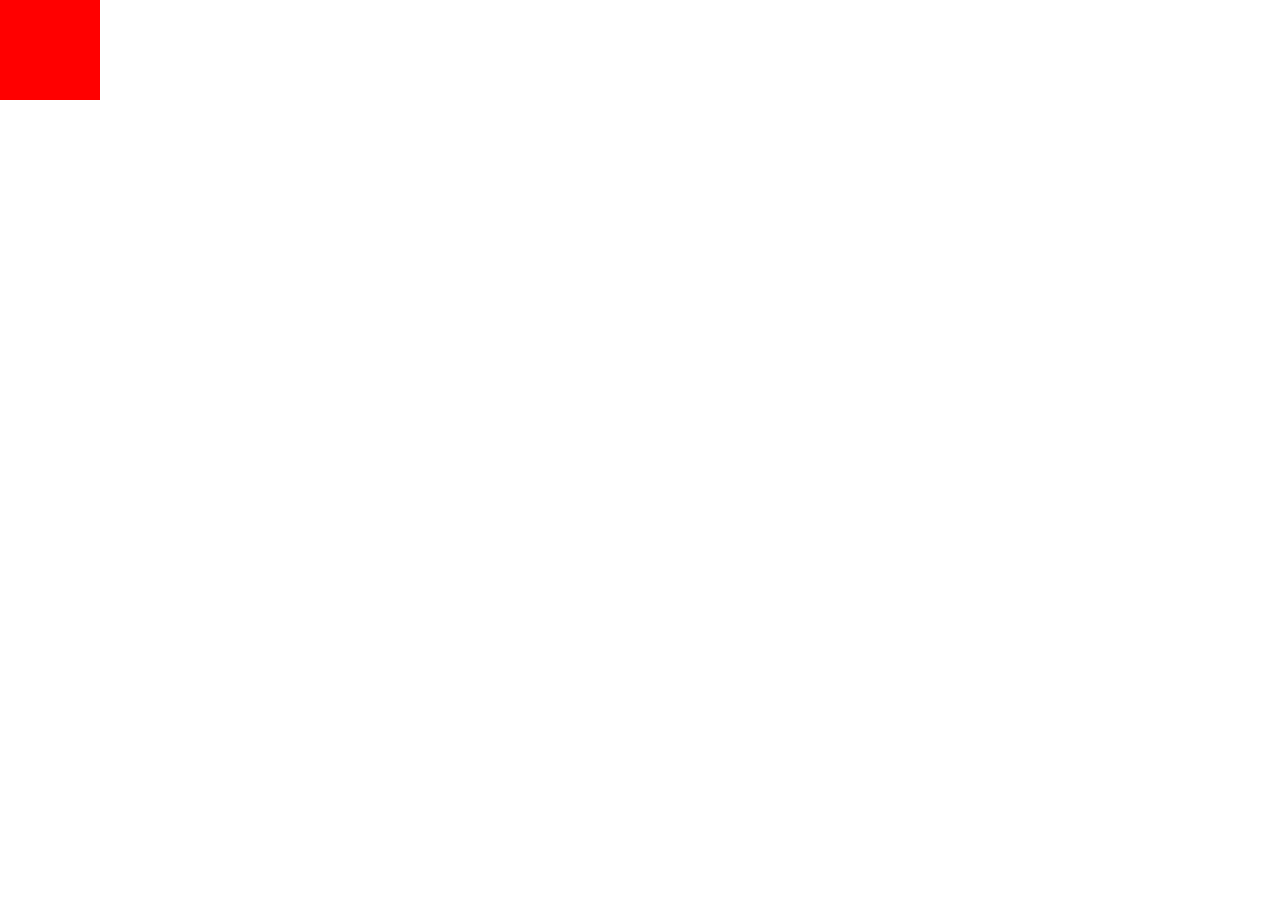
==== activities/sound-activity/index.html @ 505c618d "Activity: Started the sound activity" ====
<!DOCTYPE html>
<html lang="">

<head>
  <meta charset="utf-8">
  <meta name="viewport" content="width=device-width, initial-scale=1.0">

  <title>Template p5 project</title>

  <!-- CSS stylesheet(s) -->
  <link rel="stylesheet" type="text/css" href="css/style.css" />

  <!-- Library script(s) -->
  <script src="js/libraries/p5.min.js"></script>
  <script src="js/libraries/p5.sound.min.js"></script>

  <!-- My script(s) -->
  <script src="js/script.js"></script>

</head>

<body>
  <!-- HTML would go here if needed. -->
</body>

</html>
---- activities/sound-activity/css/style.css ----
body {
  padding: 0;
  margin: 0;
}
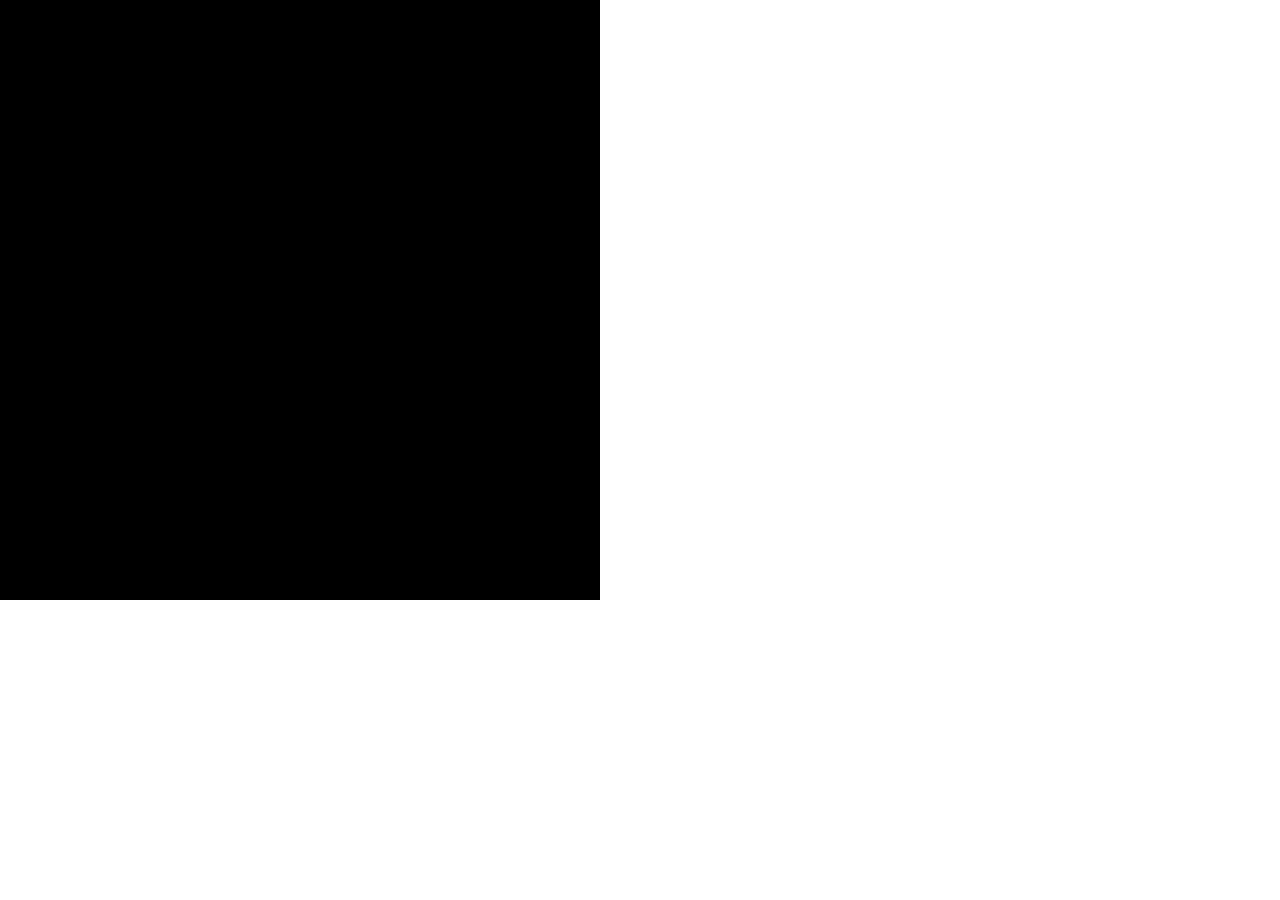
==== commit 072510d5: "Activity: finished sound activity" ====
--- a/activities/sound-activity/index.html
+++ b/activities/sound-activity/index.html
@@ -15,6 +15,7 @@
   <script src="js/libraries/p5.sound.min.js"></script>
 
   <!-- My script(s) -->
+  <script src="js/Ball.js"></script>
   <script src="js/script.js"></script>
 
 </head>
